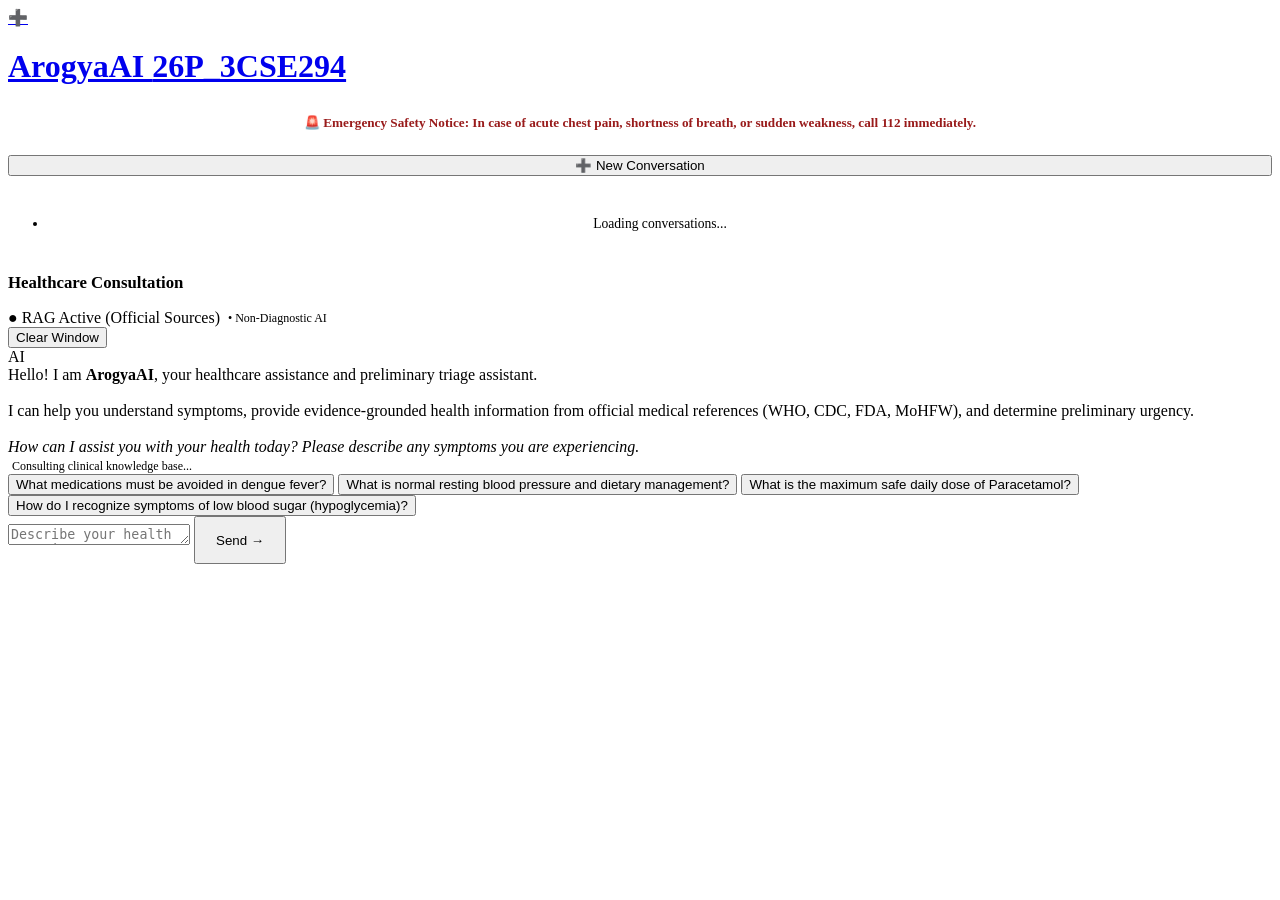
==== frontend/chat.html @ e4cda8fd "Complete AI Healthcare Chatbot Major Project" ====
<!DOCTYPE html>
<html lang="en">
<head>
  <meta charset="UTF-8">
  <meta name="viewport" content="width=device-width, initial-scale=1.0">
  <title>AI Healthcare Consultation - ArogyaAI</title>
  <link rel="stylesheet" href="/static/css/styles.css">
  <link rel="stylesheet" href="/static/css/components.css">
</head>
<body>

  <!-- Navigation Bar -->
  <header class="navbar">
    <a href="/" class="nav-brand">
      <div class="nav-logo-icon">➕</div>
      <div class="brand-text">
        <h1>ArogyaAI <span class="brand-badge">26P_3CSE294</span></h1>
      </div>
    </a>
    <ul class="nav-links" id="navLinks"></ul>
    <div class="nav-auth" id="navAuth"></div>
  </header>

  <!-- Emergency Quick Help Notice -->
  <div style="background: var(--emergency-bg); border-bottom: 1px solid var(--emergency-border); padding: 0.5rem 1.5rem; text-align: center; font-size: 0.825rem; color: #991b1b; font-weight: 600;">
    🚨 Emergency Safety Notice: In case of acute chest pain, shortness of breath, or sudden weakness, call <strong>112</strong> immediately.
  </div>

  <main class="container" style="padding-top: 1rem; padding-bottom: 0.5rem;">
    <div class="chat-wrapper">
      
      <!-- Conversation History Sidebar -->
      <aside class="chat-sidebar">
        <div class="chat-sidebar-header">
          <button id="btnNewChat" class="btn btn-primary btn-sm" style="width: 100%;">
            ➕ New Conversation
          </button>
        </div>
        <ul class="chat-history-list" id="conversationList">
          <li style="text-align: center; padding: 1.5rem; color: var(--text-light); font-size: 0.85rem;">
            Loading conversations...
          </li>
        </ul>
      </aside>

      <!-- Main Chat Area -->
      <section class="chat-main">
        
        <!-- Chat Header -->
        <div class="chat-header">
          <div>
            <h3 id="currentChatTitle" style="font-size: 1.05rem; font-weight: 700; color: var(--text-main);">
              Healthcare Consultation
            </h3>
            <div style="display: flex; align-items: center; gap: 0.5rem; margin-top: 0.2rem;">
              <span id="ragStatusBadge" class="badge badge-selfcare" title="RAG Knowledge Vector Database">
                ● RAG Active (Official Sources)
              </span>
              <span style="font-size: 0.75rem; color: var(--text-light);">• Non-Diagnostic AI</span>
            </div>
          </div>
          <div>
            <button id="btnClearChat" class="btn btn-outline btn-sm">
              Clear Window
            </button>
          </div>
        </div>

        <!-- Messages Container -->
        <div class="chat-messages-container" id="chatMessages">
          
          <!-- Welcome / Disclaimer Bubble -->
          <div class="message-row assistant">
            <div class="message-avatar">AI</div>
            <div class="message-content">
              <div class="message-bubble">
                Hello! I am <strong>ArogyaAI</strong>, your healthcare assistance and preliminary triage assistant.
                <br><br>
                I can help you understand symptoms, provide evidence-grounded health information from official medical references (WHO, CDC, FDA, MoHFW), and determine preliminary urgency.
                <br><br>
                <em>How can I assist you with your health today? Please describe any symptoms you are experiencing.</em>
              </div>
            </div>
          </div>

          <!-- Typing Indicator -->
          <div class="typing-indicator" id="typingIndicator">
            <div class="typing-dot"></div>
            <div class="typing-dot"></div>
            <div class="typing-dot"></div>
            <span style="font-size: 0.75rem; color: var(--text-muted); margin-left: 0.25rem;">Consulting clinical knowledge base...</span>
          </div>

        </div>

        <!-- Suggested Questions Bar -->
        <div class="chat-suggestions" id="chatSuggestions">
          <button class="suggestion-chip" onclick="handleSuggestion(this)">
            What medications must be avoided in dengue fever?
          </button>
          <button class="suggestion-chip" onclick="handleSuggestion(this)">
            What is normal resting blood pressure and dietary management?
          </button>
          <button class="suggestion-chip" onclick="handleSuggestion(this)">
            What is the maximum safe daily dose of Paracetamol?
          </button>
          <button class="suggestion-chip" onclick="handleSuggestion(this)">
            How do I recognize symptoms of low blood sugar (hypoglycemia)?
          </button>
        </div>

        <!-- Input Bar -->
        <div class="chat-input-area">
          <textarea
            id="chatInput"
            placeholder="Describe your health question or symptoms... (Press Enter to send, Shift+Enter for new line)"
            rows="1"
          ></textarea>
          <button id="btnSendMessage" class="btn btn-primary" style="height: 48px; padding: 0 1.25rem;">
            Send &rarr;
          </button>
        </div>

      </section>

    </div>
  </main>

  <script src="/static/js/api.js"></script>
  <script src="/static/js/auth.js"></script>
  <script src="/static/js/chat.js"></script>
</body>
</html>
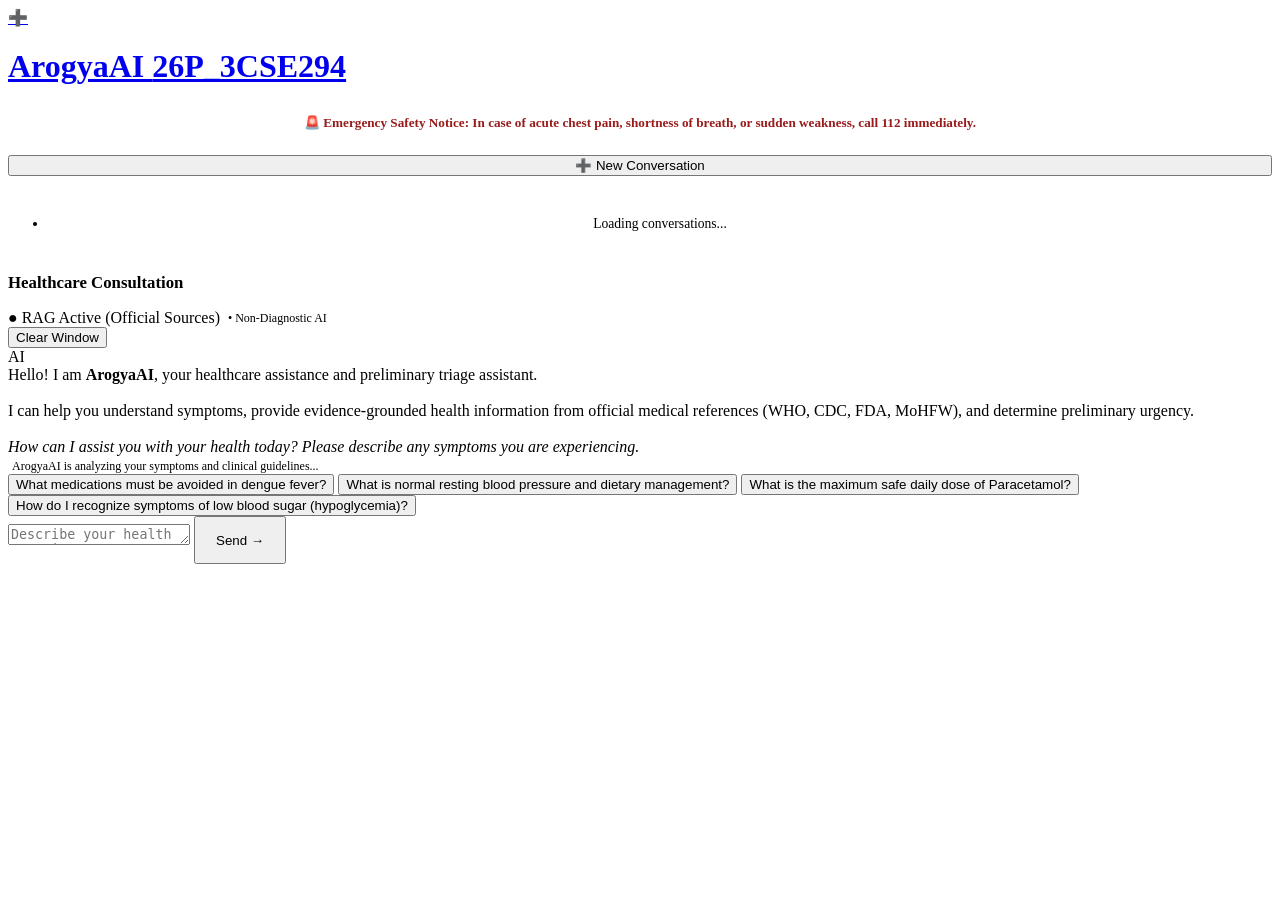
==== commit bebe6e72: "feat: improve AI Consultant with Assist First paradigm, RAG decoupling, and multi-turn memory" ====
--- a/frontend/chat.html
+++ b/frontend/chat.html
@@ -88,7 +88,7 @@
             <div class="typing-dot"></div>
             <div class="typing-dot"></div>
             <div class="typing-dot"></div>
-            <span style="font-size: 0.75rem; color: var(--text-muted); margin-left: 0.25rem;">Consulting clinical knowledge base...</span>
+            <span style="font-size: 0.75rem; color: var(--text-muted); margin-left: 0.25rem;">ArogyaAI is analyzing your symptoms and clinical guidelines...</span>
           </div>
 
         </div>
